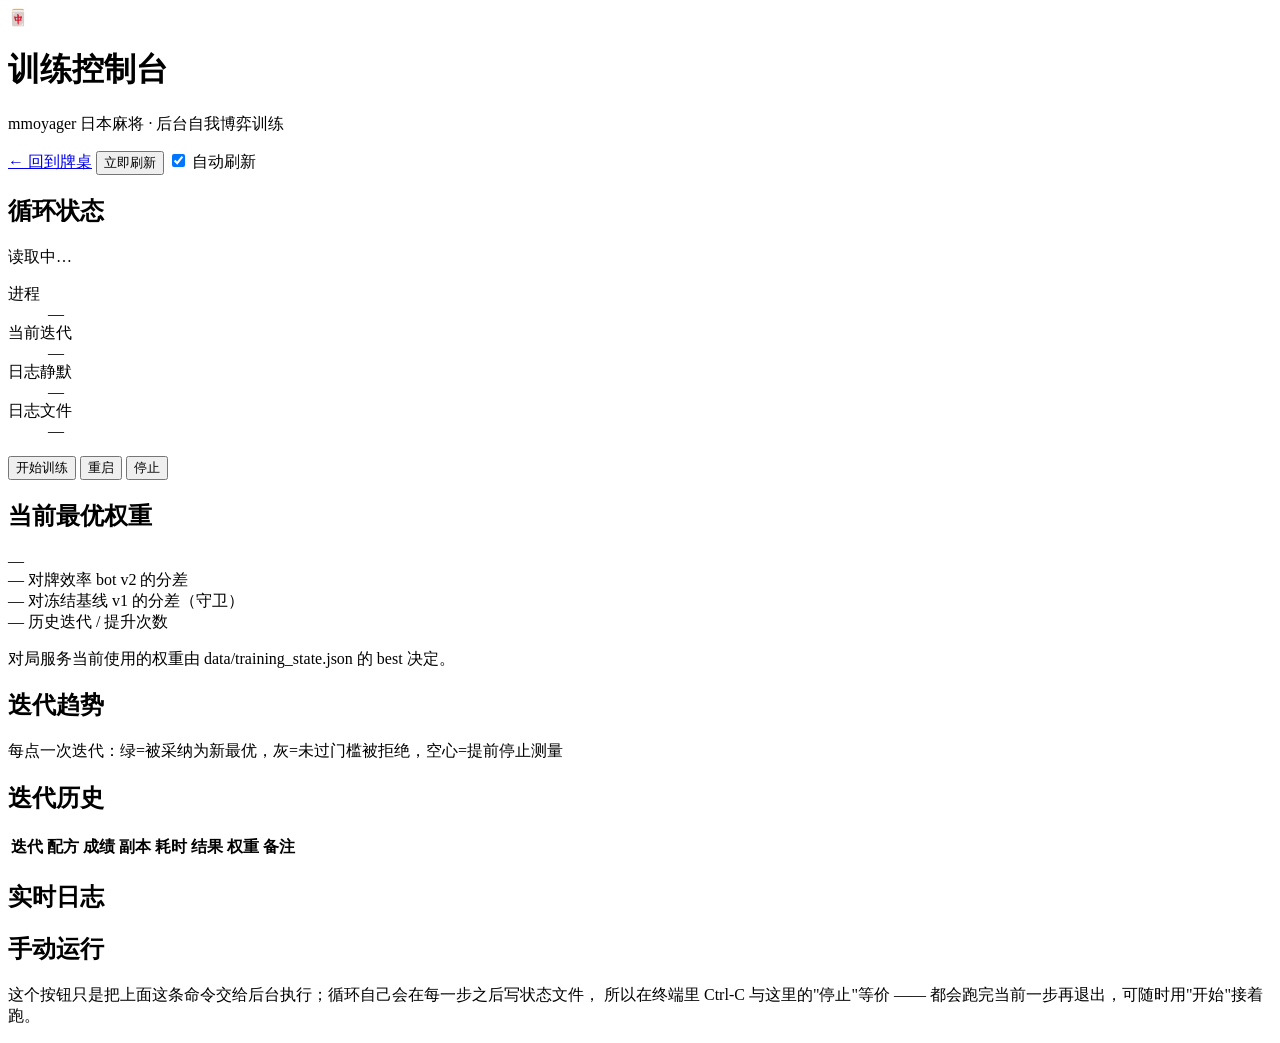
==== web/dashboard.html @ 67681143 "mmoyager mahjong: rules engine, self-play training and a playable web UI 40 rounds of measured work," ====
<!DOCTYPE html>
<html lang="zh-CN">
<head>
<meta charset="utf-8" />
<meta name="viewport" content="width=device-width, initial-scale=1" />
<title>mmoyager 训练控制台</title>
<link rel="stylesheet" href="/dashboard.css" />
</head>
<body>
<div id="dash">

  <header>
    <div class="brand">
      <span class="logo">🀄</span>
      <div>
        <h1>训练控制台</h1>
        <p class="sub">mmoyager 日本麻将 · 后台自我博弈训练</p>
      </div>
    </div>
    <nav>
      <a class="btn ghost" href="/">← 回到牌桌</a>
      <button class="btn" id="btn-refresh">立即刷新</button>
      <label class="toggle"><input type="checkbox" id="auto" checked /> 自动刷新</label>
    </nav>
  </header>

  <section class="status-row">
    <div class="card status" id="card-status">
      <div class="card-head">
        <h2>循环状态</h2>
        <span class="badge" id="run-badge">读取中…</span>
      </div>
      <dl class="kv">
        <div><dt>进程</dt><dd id="k-pids">—</dd></div>
        <div><dt>当前迭代</dt><dd id="k-iter">—</dd></div>
        <div><dt>日志静默</dt><dd id="k-quiet">—</dd></div>
        <div><dt>日志文件</dt><dd id="k-log" class="mono ellipsis">—</dd></div>
      </dl>
      <div class="controls">
        <button class="btn primary" id="btn-start">开始训练</button>
        <button class="btn" id="btn-restart">重启</button>
        <button class="btn danger" id="btn-stop">停止</button>
      </div>
      <p class="hint" id="ctl-msg"></p>
    </div>

    <div class="card">
      <div class="card-head"><h2>当前最优权重</h2></div>
      <div class="best-name mono" id="k-best">—</div>
      <div class="metrics">
        <div class="metric">
          <span class="metric-value" id="k-abs">—</span>
          <span class="metric-label">对牌效率 bot v2 的分差</span>
        </div>
        <div class="metric">
          <span class="metric-value" id="k-guard">—</span>
          <span class="metric-label">对冻结基线 v1 的分差（守卫）</span>
        </div>
        <div class="metric">
          <span class="metric-value" id="k-promos">—</span>
          <span class="metric-label">历史迭代 / 提升次数</span>
        </div>
      </div>
      <p class="hint">对局服务当前使用的权重由 <span class="mono">data/training_state.json</span> 的 <span class="mono">best</span> 决定。</p>
    </div>
  </section>

  <section class="card">
    <div class="card-head">
      <h2>迭代趋势</h2>
      <span class="muted" id="trend-note">每点一次迭代：绿=被采纳为新最优，灰=未过门槛被拒绝，空心=提前停止测量</span>
    </div>
    <div id="chart" class="chart"></div>
  </section>

  <section class="card">
    <div class="card-head">
      <h2>迭代历史</h2>
      <span class="muted" id="hist-note"></span>
    </div>
    <div class="table-wrap">
      <table class="hist">
        <thead>
          <tr>
            <th>迭代</th><th>配方</th><th>成绩</th><th>副本</th>
            <th>耗时</th><th>结果</th><th>权重</th><th>备注</th>
          </tr>
        </thead>
        <tbody id="hist-body"></tbody>
      </table>
    </div>
  </section>

  <section class="card">
    <div class="card-head">
      <h2>实时日志</h2>
      <span class="muted" id="log-path"></span>
    </div>
    <pre id="log" class="log"></pre>
  </section>

  <section class="card">
    <div class="card-head"><h2>手动运行</h2></div>
    <pre class="cmd" id="cmd"></pre>
    <p class="hint">
      这个按钮只是把上面这条命令交给后台执行；循环自己会在每一步之后写状态文件，
      所以在终端里 Ctrl-C 与这里的"停止"等价 —— 都会跑完当前一步再退出，可随时用"开始"接着跑。
    </p>
  </section>
</div>
<script src="/dashboard.js"></script>
</body>
</html>
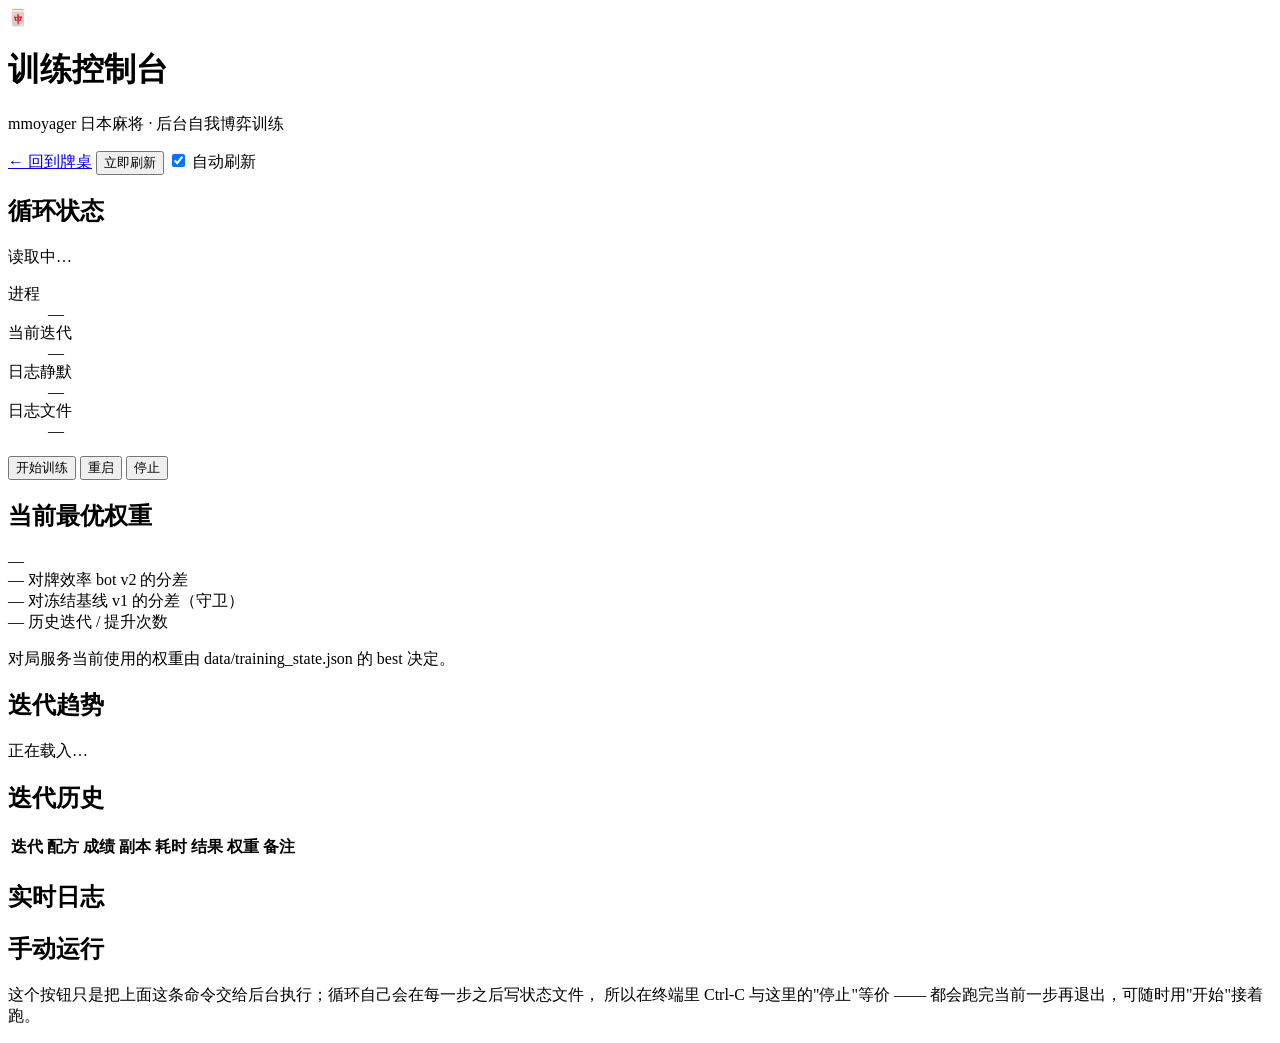
==== commit 25ddd393: "Fix what the second audit pass found: kans, aborts, replay analysis, dashboard A second audit (speci" ====
--- a/web/dashboard.html
+++ b/web/dashboard.html
@@ -68,7 +68,7 @@
   <section class="card">
     <div class="card-head">
       <h2>迭代趋势</h2>
-      <span class="muted" id="trend-note">每点一次迭代：绿=被采纳为新最优，灰=未过门槛被拒绝，空心=提前停止测量</span>
+      <span class="muted" id="trend-note">正在载入…</span>
     </div>
     <div id="chart" class="chart"></div>
   </section>
